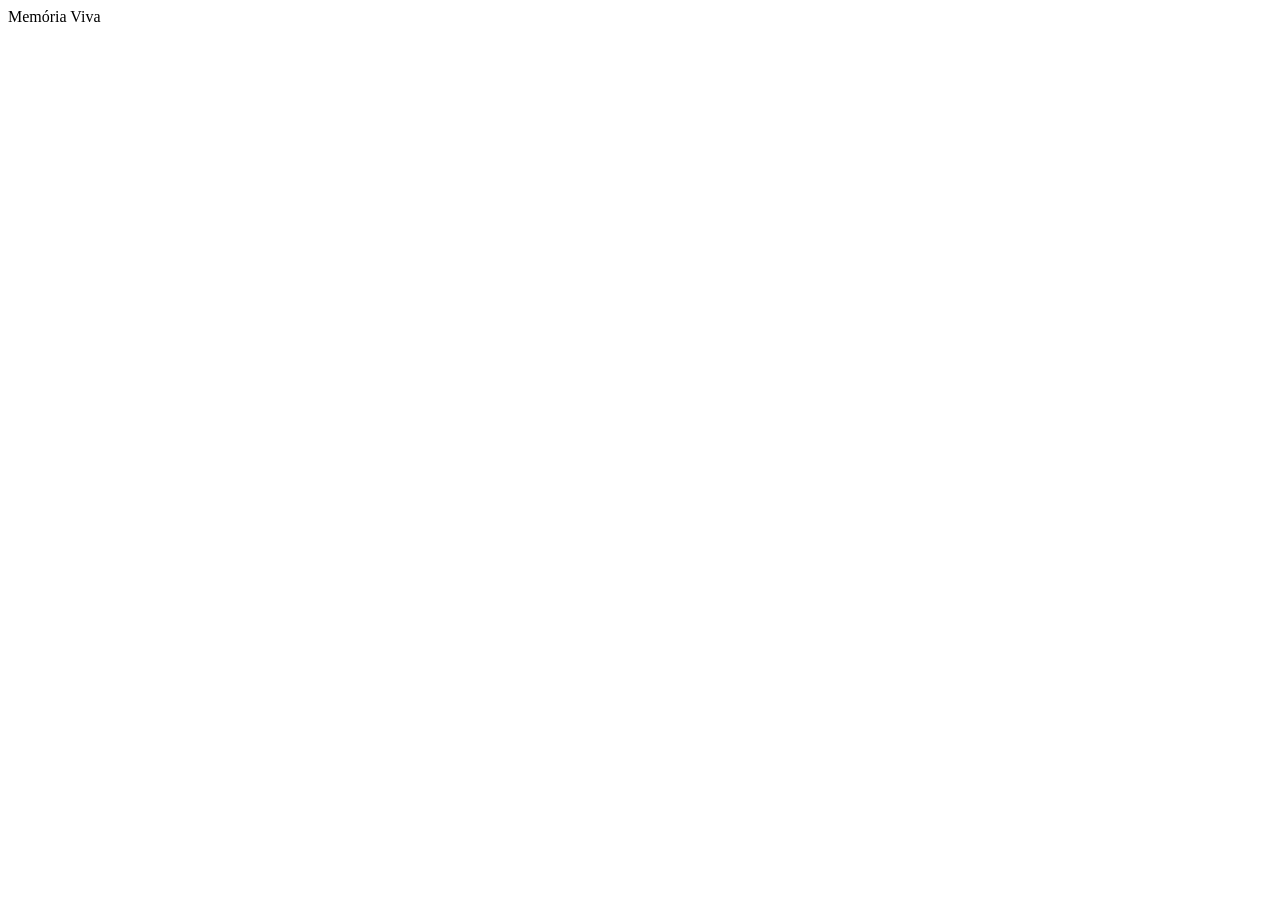
==== index.html @ 364b9ee2 "Criei o arquivo index.html Adicionei a estrutura base HTML e o cabeçalho" ====
<!DOCTYPE html>
<html lang="pt-BR">
<head>
    <meta charset="UTF-8">
    <meta name="viewport" content="width=device-width, initial-scale=1.0">
    <title>Memória Viva - Login</title>
    <link rel="stylesheet" href="css/style.css">
</head>
<body>

    <header>
        <div class="logo-container">
            <img src="img/logo.png" alt="Logo Memória Viva" onerror="this.style.display='none'">
            <span>Memória Viva</span>
        </div>
    </header>

</body>
</html>
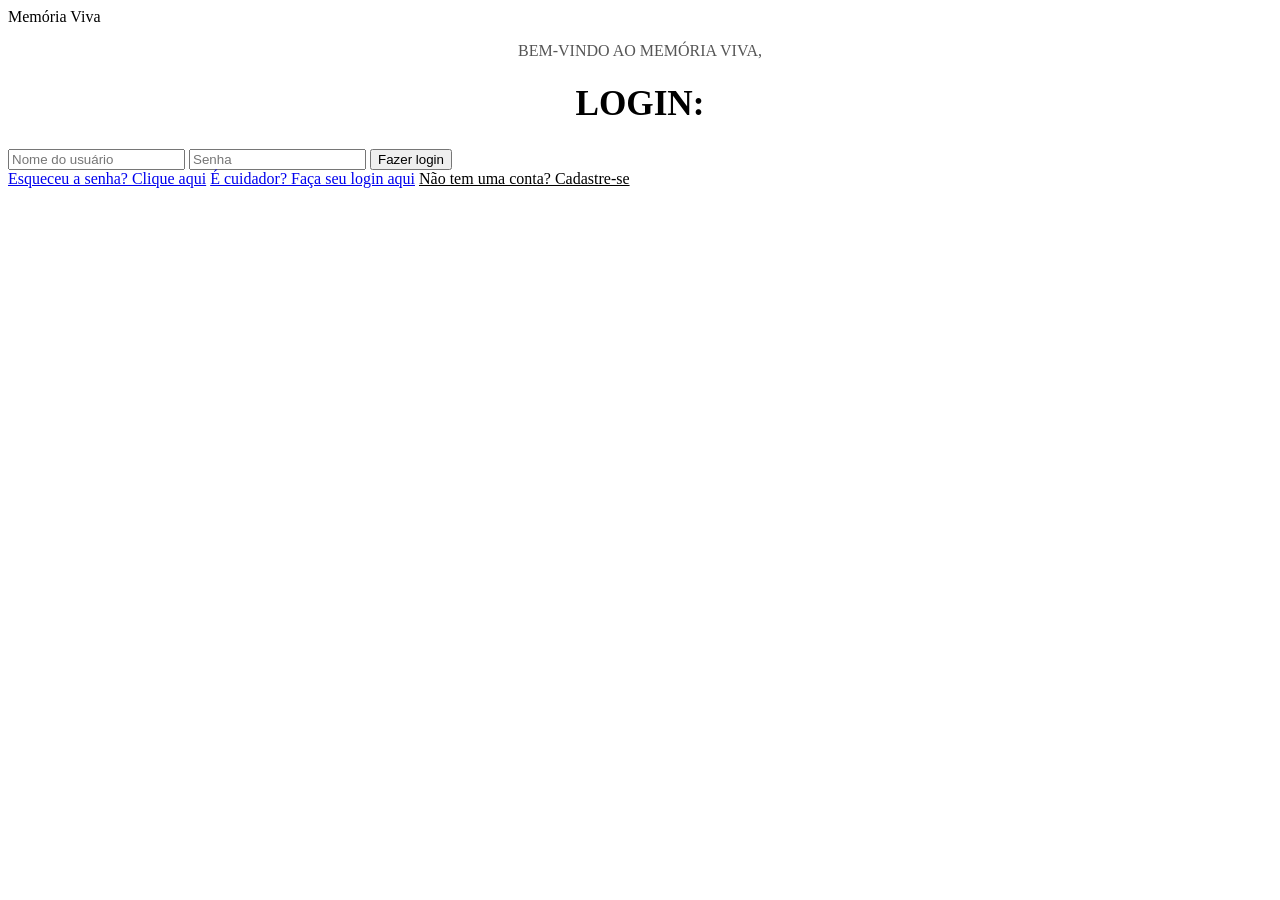
==== commit 8def61c4: "Atualização Index.html Adicionei o formulário de login e os links de navegação" ====
--- a/index.html
+++ b/index.html
@@ -15,5 +15,23 @@
         </div>
     </header>
 
+    <div class="main-container">
+        <p style="text-align: center; color: #555; margin-bottom: 5px; font-weight: 500;">BEM-VINDO AO MEMÓRIA VIVA,</p>
+        <h1 style="font-size: 2.2rem; margin-bottom: 25px; text-align: center; color: var(--text-color);">LOGIN:</h1>
+
+        <form id="form-login-paciente">
+            <input type="text" id="login-nome" placeholder="Nome do usuário" required>
+            <input type="password" id="login-senha" placeholder="Senha" required>
+            
+            <button type="submit" class="btn-primary">Fazer login</button>
+        </form>
+
+        <div class="auth-links">
+            <a href="esqueci-senha.html">Esqueceu a senha? Clique aqui</a>
+            <a href="login-cuidador.html">É cuidador? Faça seu login aqui</a>
+            <a href="cadastro.html" style="color: var(--secondary-color); margin-top: 10px;">Não tem uma conta? Cadastre-se</a>
+        </div>
+    </div>
+
 </body>
 </html>
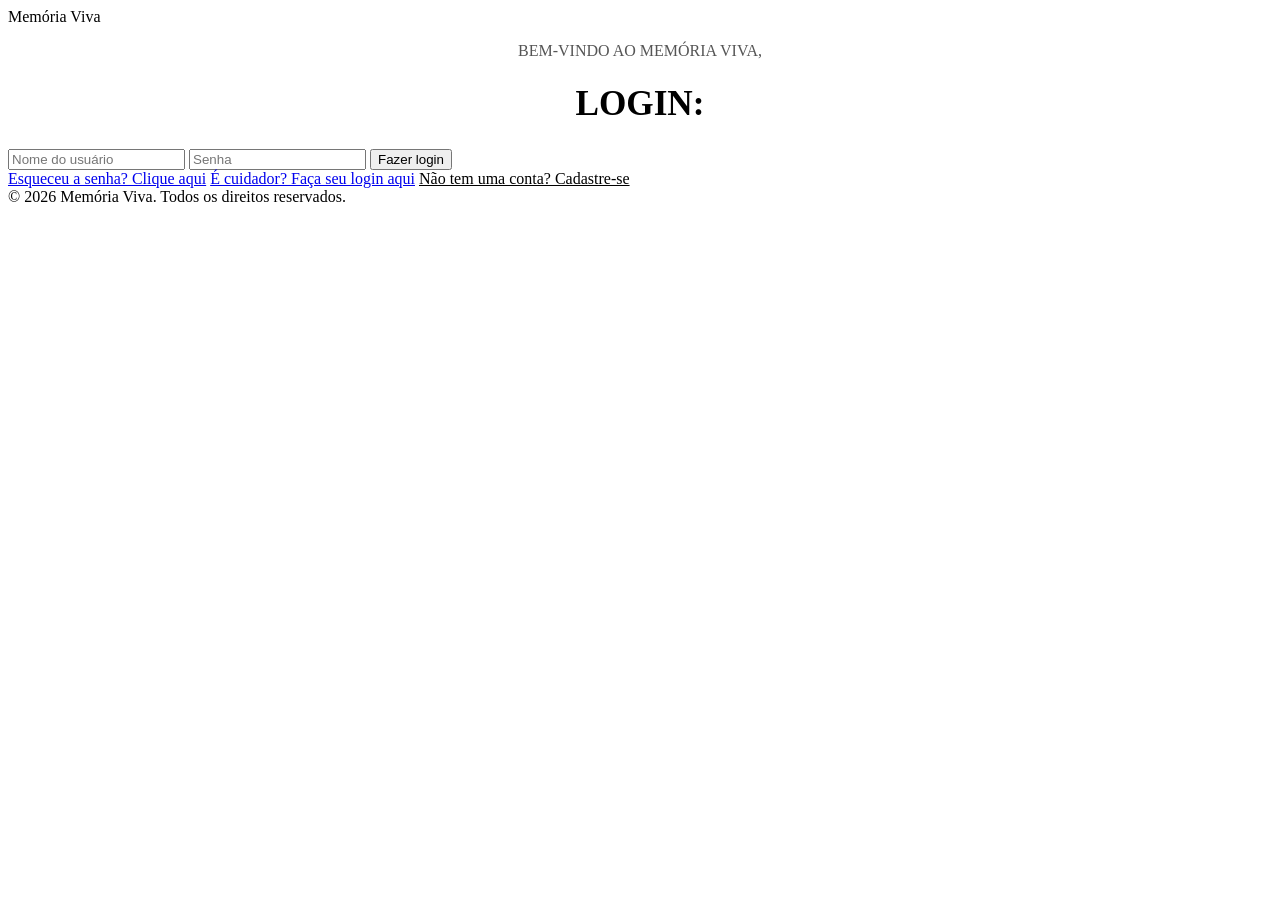
==== commit 7c0aee4e: "Atualização 2 do Index.html Coloquei o rodapé da página" ====
--- a/index.html
+++ b/index.html
@@ -33,5 +33,9 @@
         </div>
     </div>
 
+    <footer>
+        &copy; 2026 Memória Viva. Todos os direitos reservados.
+    </footer>
+    
 </body>
 </html>
